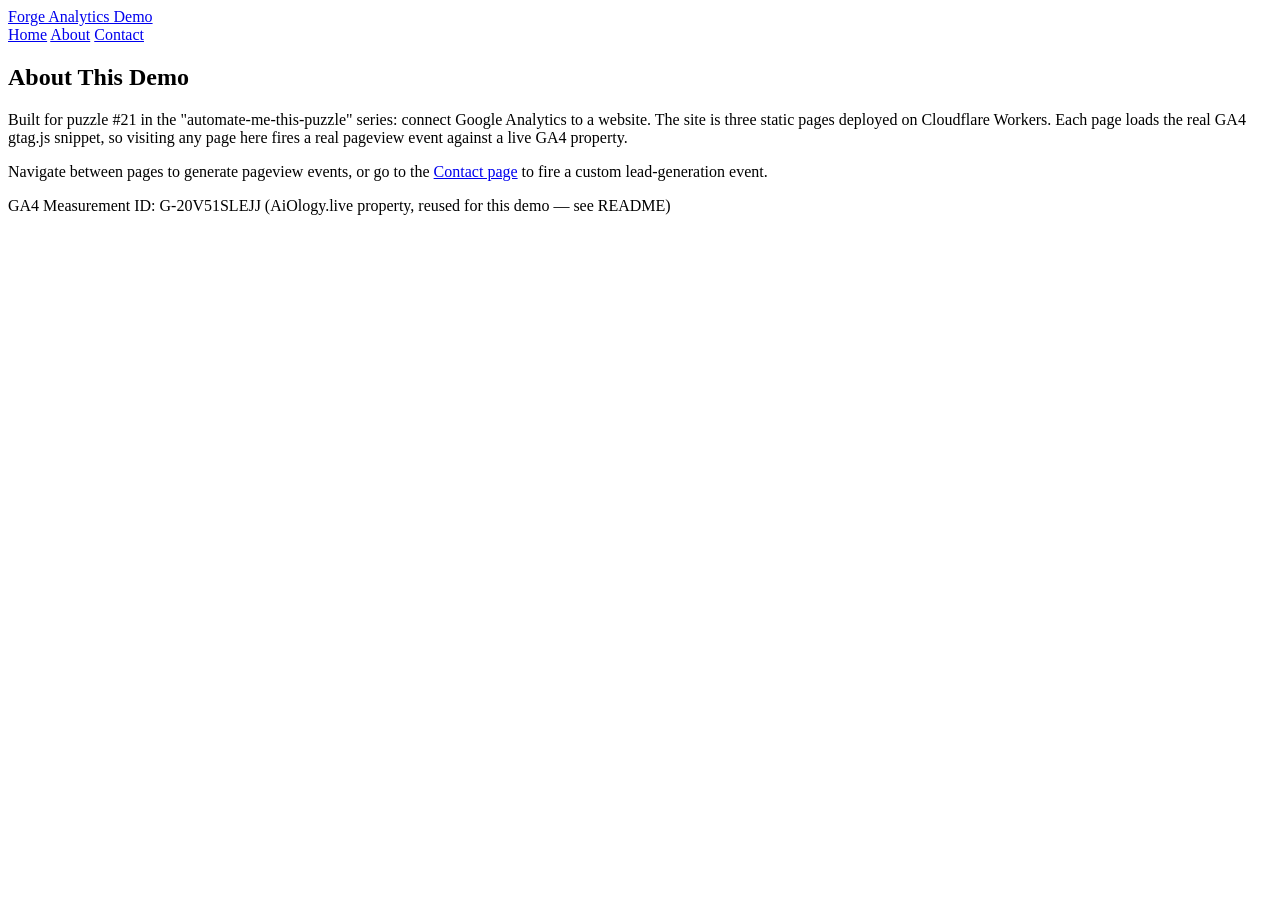
==== public/about.html @ 1fd04dbf "Puzzle 21: GA4 (gtag.js) wired into a 3-page demo site with custom events" ====
<!DOCTYPE html>
<html lang="en">
<head>
<meta charset="UTF-8">
<meta name="viewport" content="width=device-width, initial-scale=1.0">
<title>About — Forge Analytics Demo</title>
<link rel="stylesheet" href="/styles.css">

<script async src="https://www.googletagmanager.com/gtag/js?id=G-20V51SLEJJ"></script>
<script>
  window.dataLayer = window.dataLayer || [];
  function gtag(){dataLayer.push(arguments);}
  gtag('js', new Date());
  gtag('config', 'G-20V51SLEJJ');
</script>
</head>
<body>
  <nav>
    <a href="/" class="brand">Forge Analytics Demo</a>
    <div class="links">
      <a href="/">Home</a>
      <a href="/about.html">About</a>
      <a href="/contact.html">Contact</a>
    </div>
  </nav>

  <main>
    <section class="info">
      <h1>About This Demo</h1>
      <p>Built for puzzle #21 in the "automate-me-this-puzzle" series: connect Google Analytics
         to a website. The site is three static pages deployed on Cloudflare Workers. Each page
         loads the real GA4 gtag.js snippet, so visiting any page here fires a real pageview
         event against a live GA4 property.</p>
      <p>Navigate between pages to generate pageview events, or go to the
         <a href="/contact.html">Contact page</a> to fire a custom lead-generation event.</p>
    </section>
  </main>

  <footer>
    <p>GA4 Measurement ID: G-20V51SLEJJ (AiOlogy.live property, reused for this demo &mdash; see README)</p>
  </footer>
</body>
</html>
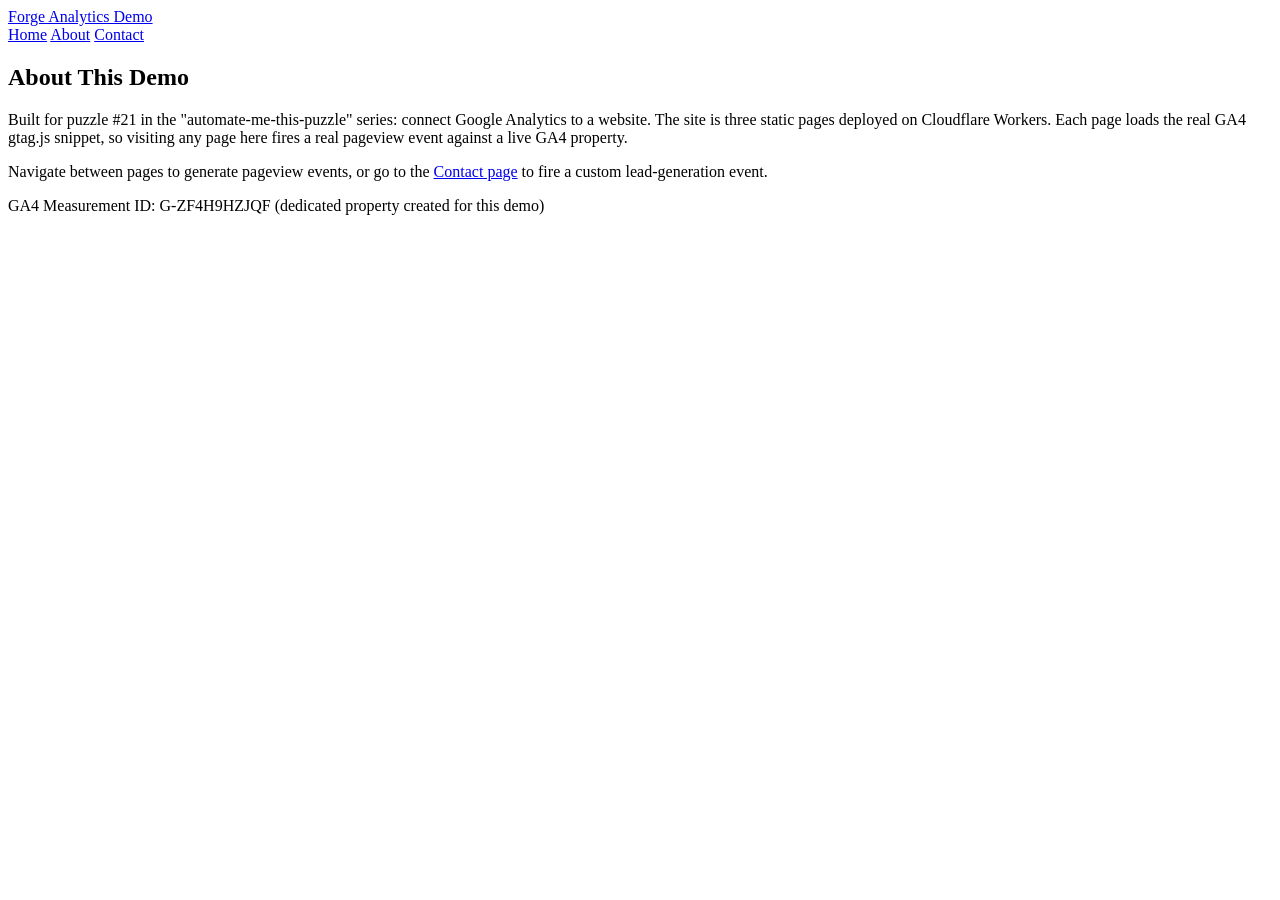
==== commit d0596cf3: "Fix em dash, switch to dedicated GA4 property, add README with verification detail" ====
--- a/public/about.html
+++ b/public/about.html
@@ -6,12 +6,12 @@
 <title>About — Forge Analytics Demo</title>
 <link rel="stylesheet" href="/styles.css">
 
-<script async src="https://www.googletagmanager.com/gtag/js?id=G-20V51SLEJJ"></script>
+<script async src="https://www.googletagmanager.com/gtag/js?id=G-ZF4H9HZJQF"></script>
 <script>
   window.dataLayer = window.dataLayer || [];
   function gtag(){dataLayer.push(arguments);}
   gtag('js', new Date());
-  gtag('config', 'G-20V51SLEJJ');
+  gtag('config', 'G-ZF4H9HZJQF');
 </script>
 </head>
 <body>
@@ -37,7 +37,7 @@
   </main>
 
   <footer>
-    <p>GA4 Measurement ID: G-20V51SLEJJ (AiOlogy.live property, reused for this demo &mdash; see README)</p>
+    <p>GA4 Measurement ID: G-ZF4H9HZJQF (dedicated property created for this demo)</p>
   </footer>
 </body>
 </html>
